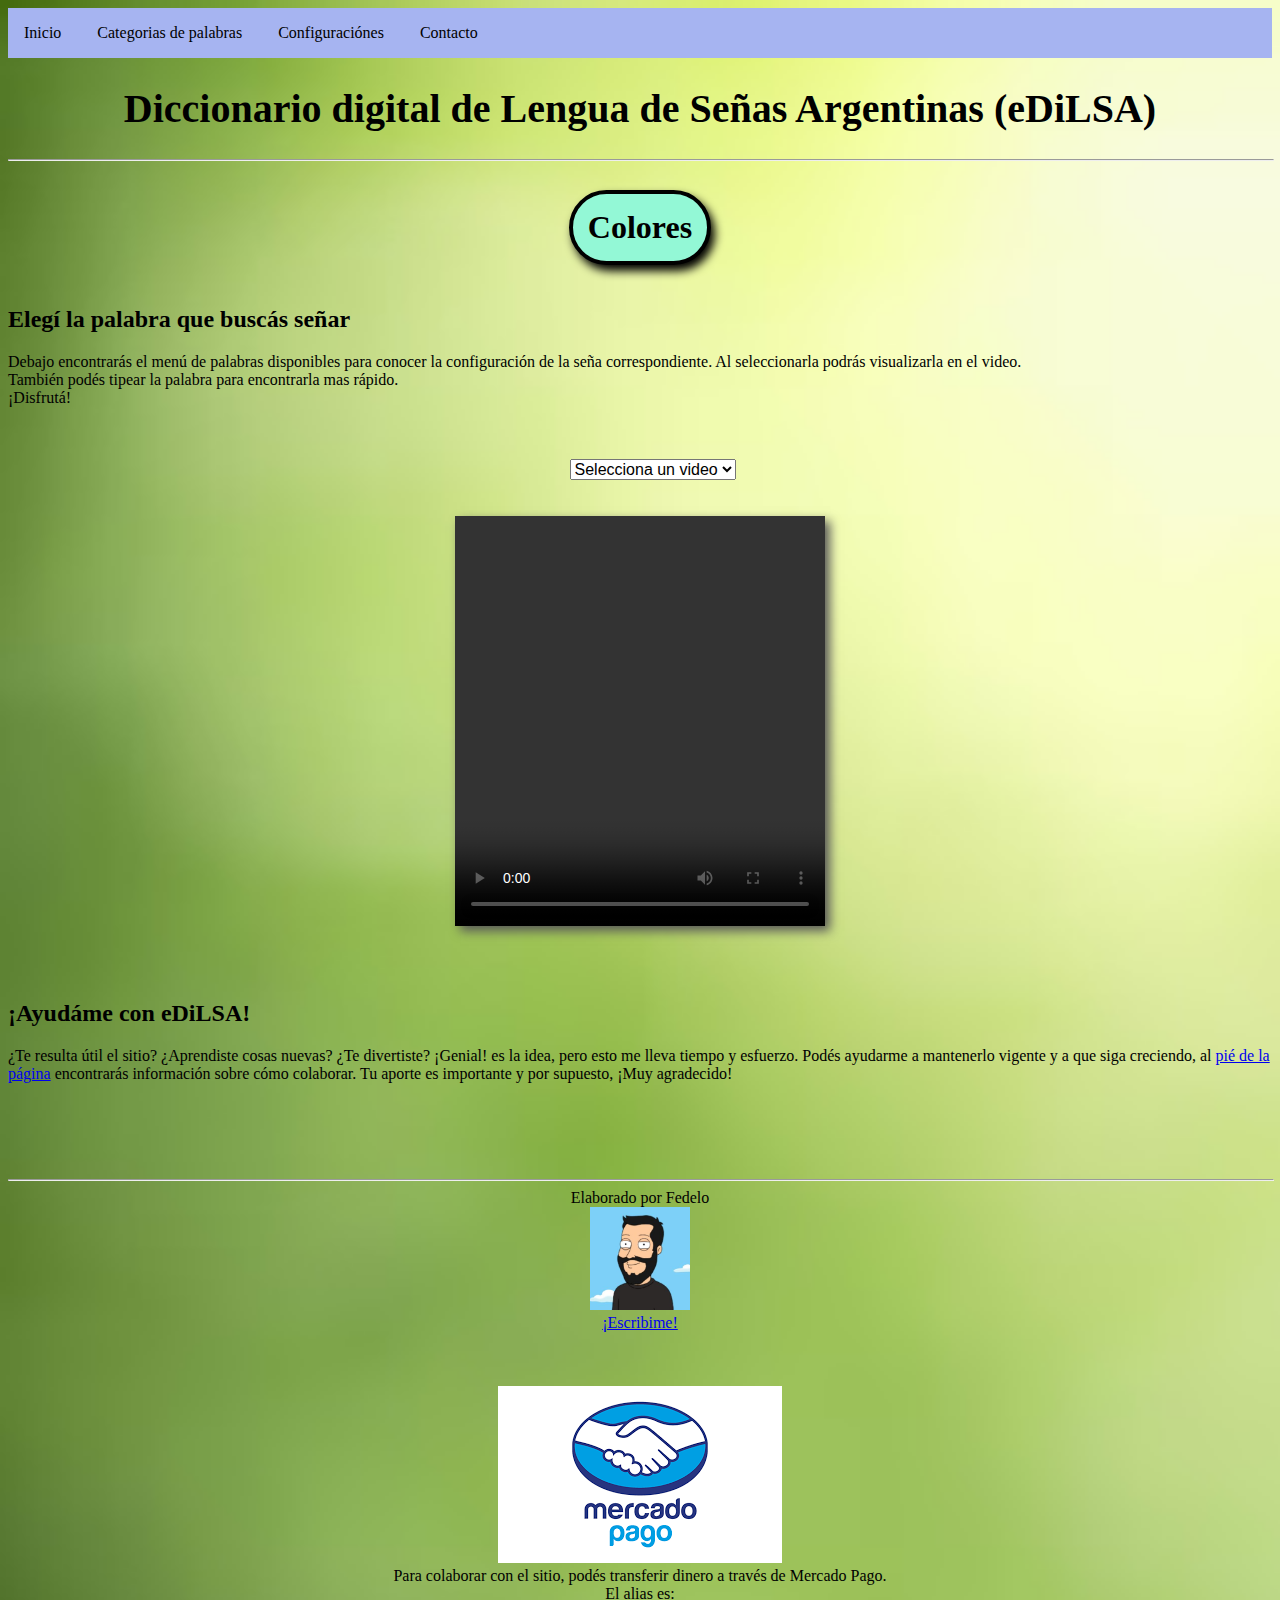
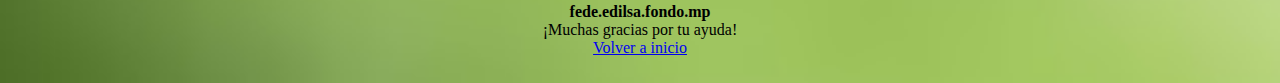
==== colores.html @ 9ffea0e7 "Add files via upload" ====
<!DOCTYPE html>
<html lang="es">
<head>
  <title>Fedelo eDiLSA</title>
  <link rel="stylesheet" href="dsla.css">
  <meta name= "author" content="Fedelo">
  <meta charset="utf-8">
  <link rel="icon" href="manos.ico">
  <style>
    .video-container {
      width: 370px;
      height: 410px;
      margin: 0 auto;
      box-shadow: 5px 5px 10px hsl(0, 0%, 35%);
    }
    video {
      width: 100%;
      height: 100%;
    }
  </style>
</head>
<body>
  <nav>
    <ul>
        <li><a href="index.html">Inicio</a></li>
        <li>
            <a href="#">Categorias de palabras</a>
            <ul>
                <li><a href="#">prueba2</a></li>
                <li><a href="colores.html">Colores</a></li>
                <li><a href="#">prueba1</a></li>
                  <ul>
                    <li><a href="#">prueba1.1</a></li>
                  </ul>
                <li><a href="nature.html">Naturaleza</a></li>
                <li><a href="educ.html">Educación</a></li>
            </ul>
        </li>
        <li><a href="#config">Configuraciónes</a></li>
        <li><a href="#contacto">Contacto</a></li>
    </ul>
  </nav>
   
  <center>
    <h1 id="titulo">Diccionario digital de Lengua de Señas Argentinas (eDiLSA)</h1>
</center>
<hr width="100%">

  

  
<div>
  <center><h1 id="boxing">Colores</h1></center>
</div>
<h2>Elegí la palabra que buscás señar</h2>
  <p>Debajo encontrarás el menú de palabras disponibles para conocer la configuración de la seña correspondiente. Al seleccionarla podrás visualizarla en el video.<br>También podés tipear la palabra para encontrarla mas rápido. <br>¡Disfrutá!</p>
  <br>
  <br>
  <center>
  <select id="videoSelector">
    <option value="">Selecciona un video</option>
  
    
    <option value="señas/Colores/amarillo.mp4">Amarillo</option>
    <option value="señas/Colores/blanco.mp4">Blanco</option>
    <option value="señas/Colores/brillante.mp4">Brillante</option>
    <option value="señas/Colores/claro.mp4">Claro</option>
    <option value="señas/Colores/Colores.mp4">Colores</option>
    <option value="señas/Colores/gris.mp4">Gris</option>
    <option value="señas/Colores/marron.mp4">Marron</option>
    <option value="señas/Colores/naranja.mp4">Naranja</option>
    <option value="señas/Colores/negro.mp4">Negro</option>
    <option value="señas/Colores/oscuro.mp4">Oscuro</option>
    <option value="señas/Colores/rojo.mp4">Rojo</option>
    <option value="señas/Colores/rosa.mp4">Rosa</option>
    <option value="señas/Colores/violeta.mp4">Violeta</option>
    <option value="señas/Colores/celeste.mp4">Celeste</option>
    <option value="señas/Colores/verde.mp4">Verde</option>
    <option value="señas/Colores/azul.mp4">Azul</option>
    





    </select></center>
    <br>
    <br>
    <div class="video-container">
      <video id="videoPlayer" controls></video>
    </div>
    <script>
      var videoSelector = document.getElementById('videoSelector');
      var videoPlayer = document.getElementById('videoPlayer');
  
      videoSelector.addEventListener('change', function() {
        var selectedVideo = videoSelector.value;
        if (selectedVideo === '') {
          videoPlayer.src = '';
        } else {
          videoPlayer.src = selectedVideo;
          videoPlayer.play();
        }
      });
     
    </script>
  

<br>
<br>
<br>
  <h2>¡Ayudáme con eDiLSA!</h2>
  <p>¿Te resulta útil el sitio? ¿Aprendiste cosas nuevas? ¿Te divertiste? ¡Genial! es la idea, pero esto me lleva tiempo y esfuerzo. Podés ayudarme a mantenerlo vigente y a que siga creciendo,
    al <a href="#contacto">pié de la página</a> encontrarás información sobre cómo colaborar. Tu aporte es importante y por supuesto, ¡Muy agradecido! 
  </p>
  
</body>
<br>
<br>
<br>
<br>
<hr width="100%">
<center><footer>Elaborado por Fedelo<br>
    <img id="contacto" src="fedeloface.jpg" width="100px"><br>
    <a href="mailto:fedeloard@gmail.com"> ¡Escribime!</a>
</footer> 
<br>

<br>
<br>
<img src="mp.png">
  <br>
Para colaborar con el sitio, podés transferir dinero a través de Mercado Pago.<br>
El alias es: 
<br><strong>fede.edilsa.fondo.mp</strong> 
<br>¡Muchas gracias por tu ayuda!
<br>
<a href="#titulo">Volver a inicio</a></center>
<br>
</html>
---- dsla.css ----
html{
    scroll-behavior: smooth;
    background-image: url(greenback.jpg);
    background-size: cover;
    color: black;
    font-family: Verdana;
    }
    #videoSelector{
        margin-left: 25px;
        font-size: 16px;
    }
h3:hover{
    color:rgb(35, 51, 189);
    
}
#titulo{
    font-size: 40px;
    
}
.nav{
    display: inline-block;
    align-self: center;
    background-color: rgba(122, 196, 144, 0.87);
    margin: 10 10 10 10;
    border-radius: 2em;
    padding: 7px;
    border: 2px solid black;
    box-shadow: 4px 6px 10px #000;
}
.nav_h1{
    display: inline-block;
    margin: 5px 40px;
}
.nav_h11{
    display: inline-block;
    margin: 5px 40px;
}



/*ESTO ES SOBRE EL MENU DE NAVEGACION*/
nav ul {
    list-style: none;
    padding: 0;
    margin: 0;
    background-color: rgb(166, 180, 241);
}

nav li {
    display: inline-block;
    position: relative;
    padding: 0;
    margin: 0;
}

nav ul ul {
    display: none;
    position: absolute;
    top: 100%;
    left: 0;
    background-color: rgb(166, 180, 241);
    padding: 0;
    margin: 0;
}

nav ul li:hover > ul {
    display:inherit;
}

nav ul ul li {
    width: 100%;
    float: none;
    display: list-item;
    position: relative;
    padding: 0;
    margin: 0;
}

nav ul ul ul li {
    position: relative;
    top:-60px;
    left:100%;
}
/* Opcional: cambia los colores del menú */
nav ul li a {
    display: block;
    padding: 1em;
    color: #000;
    text-decoration: none;
}

nav ul ul li a {
    padding: .5em;
    color:#000;
}

nav ul ul li a:hover {
    background-color:hsl(236, 89%, 65%);
}
#boxing{
    background-color: rgb(147, 248, 214);
    display: inline-block;
    text-align: center;
    border-radius: 2em;
    padding: 15px;
    border: 4px solid black;
    box-shadow: 4px 6px 10px #000;
    
}
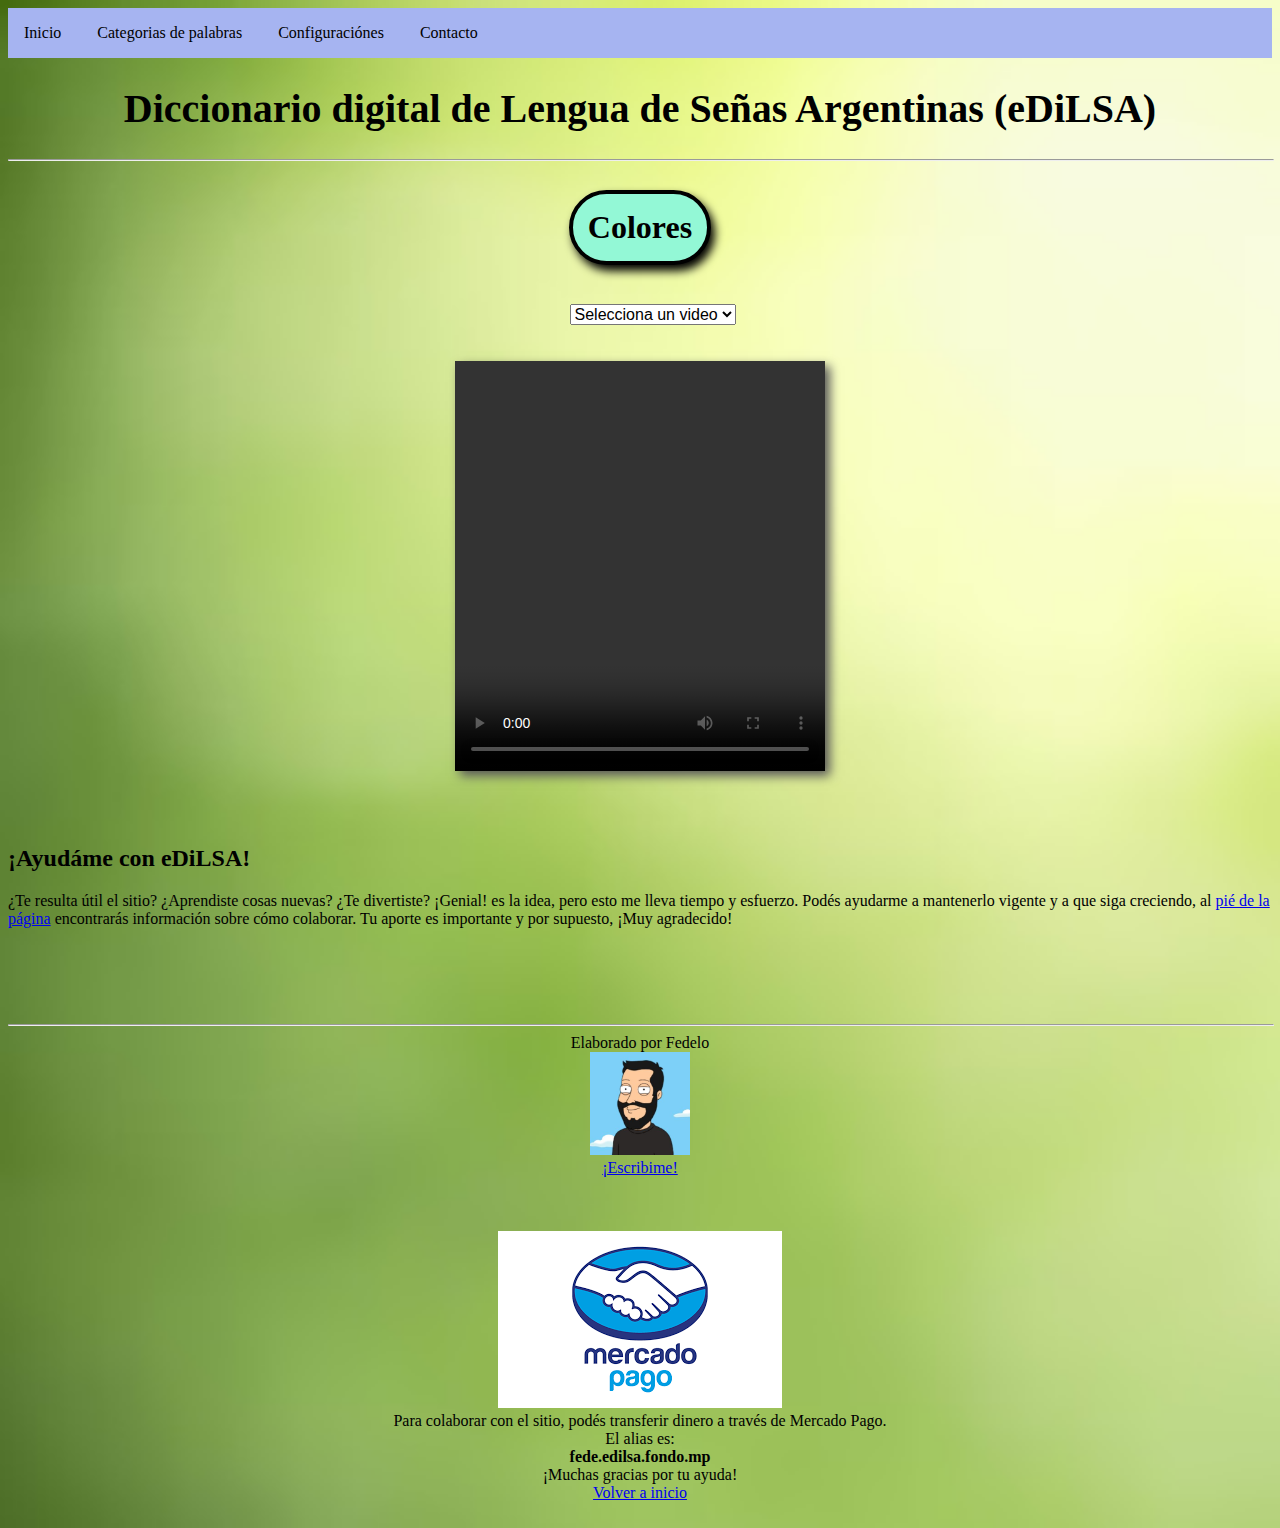
==== commit f2404581: "Add files via upload" ====
--- a/colores.html
+++ b/colores.html
@@ -26,7 +26,7 @@
         <li>
             <a href="#">Categorias de palabras</a>
             <ul>
-                <li><a href="#">prueba2</a></li>
+                <li><a href="hogar.html">Hogar</a></li>
                 <li><a href="colores.html">Colores</a></li>
                 <li><a href="#">prueba1</a></li>
                   <ul>
@@ -52,9 +52,6 @@
 <div>
   <center><h1 id="boxing">Colores</h1></center>
 </div>
-<h2>Elegí la palabra que buscás señar</h2>
-  <p>Debajo encontrarás el menú de palabras disponibles para conocer la configuración de la seña correspondiente. Al seleccionarla podrás visualizarla en el video.<br>También podés tipear la palabra para encontrarla mas rápido. <br>¡Disfrutá!</p>
-  <br>
   <br>
   <center>
   <select id="videoSelector">
